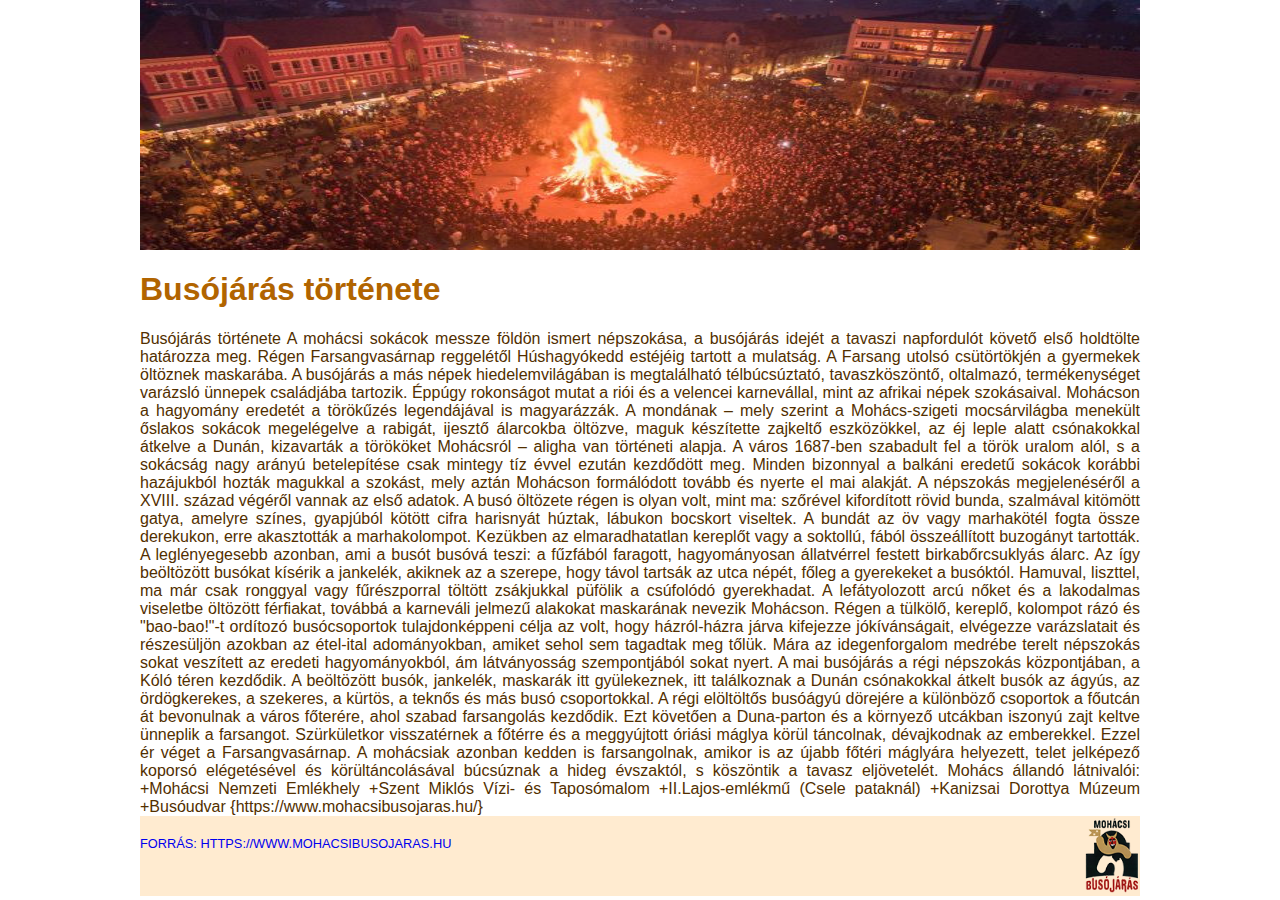
==== buso.html @ dc9ebd75 "4." ====
<!DOCTYPE html>
<html lang="hu">
<head>
    <meta charset="UTF-8">
    <meta name="viewport" content="width=device-width, initial-scale=1.0">
    <title>Busójárás</title>
    <link rel="stylesheet" href="buso.css">
</head>
<body>
    <header></header>
    <section>
        <h1>Busójárás története</h1>
        Busójárás története

A mohácsi sokácok messze földön ismert népszokása, a busójárás idejét a tavaszi napfordulót követő első holdtölte határozza meg. Régen Farsangvasárnap reggelétől Húshagyókedd estéjéig tartott a mulatság. A Farsang utolsó csütörtökjén a gyermekek öltöznek maskarába.

A busójárás a más népek hiedelemvilágában is megtalálható télbúcsúztató, tavaszköszöntő, oltalmazó, termékenységet varázsló ünnepek családjába tartozik. Éppúgy rokonságot mutat a riói és a velencei karnevállal, mint az afrikai népek szokásaival.

Mohácson a hagyomány eredetét a törökűzés legendájával is magyarázzák. A mondának – mely szerint a Mohács-szigeti mocsárvilágba menekült őslakos sokácok megelégelve a rabigát, ijesztő álarcokba öltözve, maguk készítette zajkeltő eszközökkel, az éj leple alatt csónakokkal átkelve a Dunán, kizavarták a törököket Mohácsról – aligha van történeti alapja. A város 1687-ben szabadult fel a török uralom alól, s a sokácság nagy arányú betelepítése csak mintegy tíz évvel ezután kezdődött meg. Minden bizonnyal a balkáni eredetű sokácok korábbi hazájukból hozták magukkal a szokást, mely aztán Mohácson formálódott tovább és nyerte el mai alakját. A népszokás megjelenéséről a XVIII. század végéről vannak az első adatok.

A busó öltözete régen is olyan volt, mint ma: szőrével kifordított rövid bunda, szalmával kitömött gatya, amelyre színes, gyapjúból kötött cifra harisnyát húztak, lábukon bocskort viseltek. A bundát az öv vagy marhakötél fogta össze derekukon, erre akasztották a marhakolompot. Kezükben az elmaradhatatlan kereplőt vagy a soktollú, fából összeállított buzogányt tartották. A leglényegesebb azonban, ami a busót busóvá teszi: a fűzfából faragott, hagyományosan állatvérrel festett birkabőrcsuklyás álarc.

Az így beöltözött busókat kísérik a jankelék, akiknek az a szerepe, hogy távol tartsák az utca népét, főleg a gyerekeket a busóktól. Hamuval, liszttel, ma már csak ronggyal vagy fűrészporral töltött zsákjukkal püfölik a csúfolódó gyerekhadat. A lefátyolozott arcú nőket és a lakodalmas viseletbe öltözött férfiakat, továbbá a karneváli jelmezű alakokat maskarának nevezik Mohácson.

Régen a tülkölő, kereplő, kolompot rázó és "bao-bao!"-t ordítozó busócsoportok tulajdonképpeni célja az volt, hogy házról-házra járva kifejezze jókívánságait, elvégezze varázslatait és részesüljön azokban az étel-ital adományokban, amiket sehol sem tagadtak meg tőlük.

Mára az idegenforgalom medrébe terelt népszokás sokat veszített az eredeti hagyományokból, ám látványosság szempontjából sokat nyert. A mai busójárás a régi népszokás központjában, a Kóló téren kezdődik. A beöltözött busók, jankelék, maskarák itt gyülekeznek, itt találkoznak a Dunán csónakokkal átkelt busók az ágyús, az ördögkerekes, a szekeres, a kürtös, a teknős és más busó csoportokkal. A régi elöltöltős busóágyú dörejére a különböző csoportok a főutcán át bevonulnak a város főterére, ahol szabad farsangolás kezdődik. Ezt követően a Duna-parton és a környező utcákban iszonyú zajt keltve ünneplik a farsangot. Szürkületkor visszatérnek a főtérre és a meggyújtott óriási máglya körül táncolnak, dévajkodnak az emberekkel. Ezzel ér véget a Farsangvasárnap. A mohácsiak azonban kedden is farsangolnak, amikor is az újabb főtéri máglyára helyezett, telet jelképező koporsó elégetésével és körültáncolásával búcsúznak a hideg évszaktól, s köszöntik a tavasz eljövetelét.

Mohács állandó látnivalói:

+Mohácsi Nemzeti Emlékhely
+Szent Miklós Vízi- és Taposómalom
+II.Lajos-emlékmű (Csele pataknál)
+Kanizsai Dorottya Múzeum
+Busóudvar

{https://www.mohacsibusojaras.hu/}

    </section>
    <footer><a href="https://www.mohacsibusojaras.hu/">Forrás: https://www.mohacsibusojaras.hu</a></footer>
    
</body>
</html>
---- buso.css ----
body {
	font-family: Arial, sans-serif;
	margin: auto;
	width: 85%;
	max-width: 1000px;
	text-align: justify;
	color: #522F00;
}

p:first-letter {
	margin-left: 20px;
}

header {
	background-image: url('maglya.jpg');
	background-repeat: no-repeat;
	background-size: 100% 100%;
	height: 250px; 
}

h1{
	color: #B16400;
}

img {
	border: 2px solid #FFEBD0;
	border-radius: 5px;
	padding: 5px;
	margin: 5px 15px;
	width: 15em; 
	background-color: white;
}

.balra {
	float: left;
}


q {
	font-style: italic;
}

li {
	margin-bottom: 25px;
}

footer{
	background-color: #FFEBD0;
	background-image: url('buso_logo.png');
	background-repeat: no-repeat;
	background-position: right center;
	background-size: 55px; 
	height: 60px;
	padding-top: 20px;
	margin-bottom: 0px;
	font-size: 0.8em;
}

a {
	text-transform: uppercase;
	text-decoration: none;
}

@media screen and (max-width:600px) {
  .balra, .jobbra {
	float: none;
    display: block;
    margin-left: auto;
    margin-right: auto;
  }
}
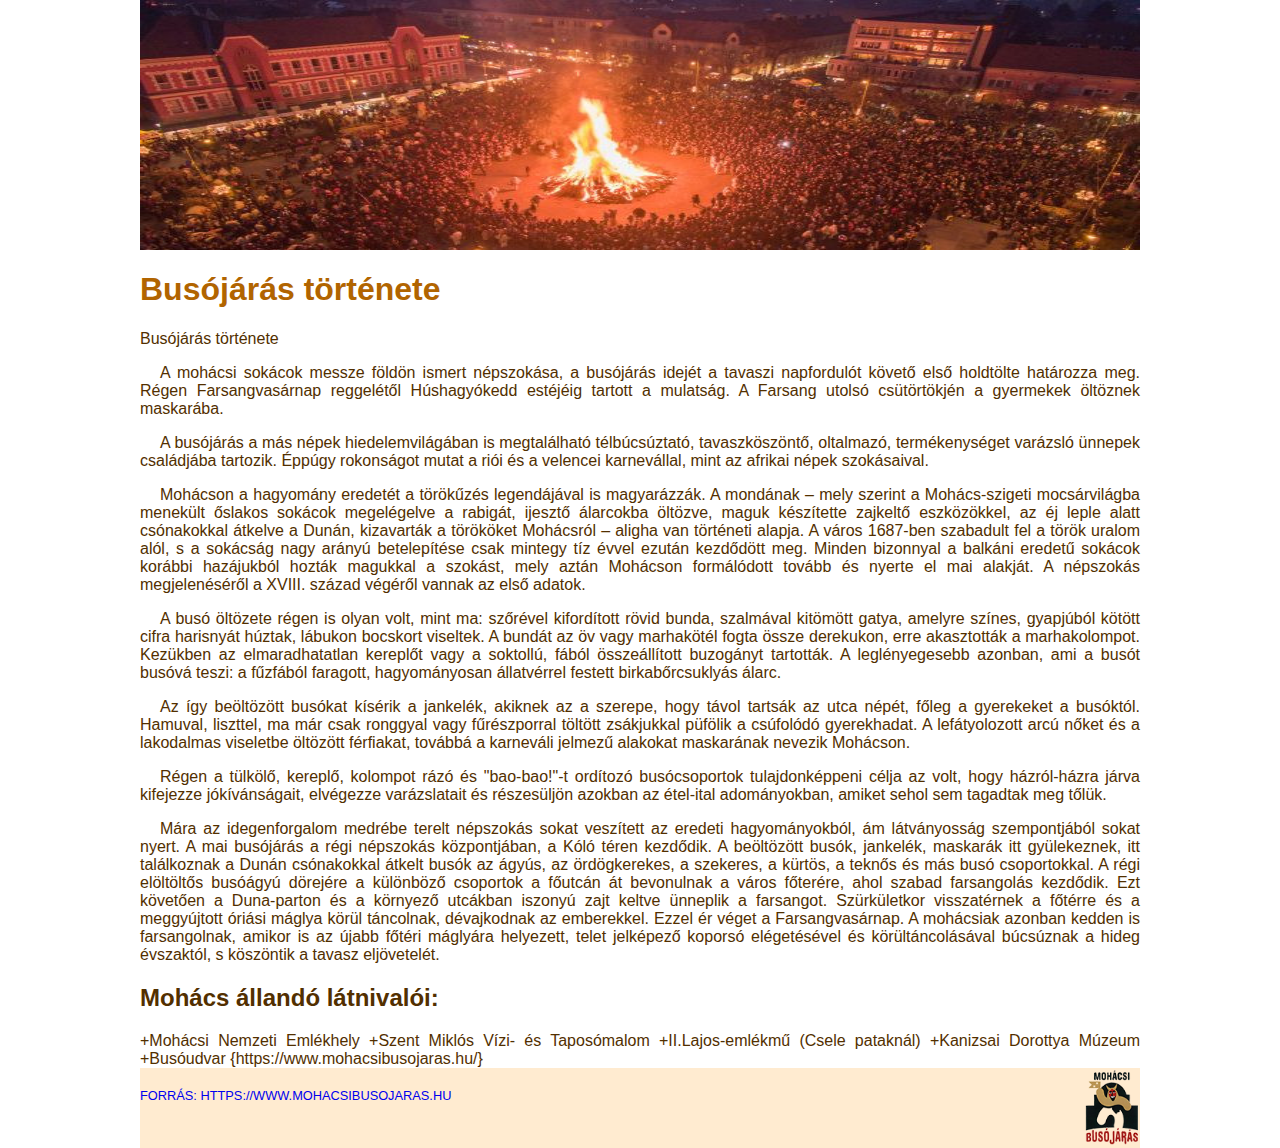
==== commit 7dd39f41: "5." ====
--- a/buso.html
+++ b/buso.html
@@ -12,21 +12,17 @@
         <h1>Busójárás története</h1>
         Busójárás története
 
-A mohácsi sokácok messze földön ismert népszokása, a busójárás idejét a tavaszi napfordulót követő első holdtölte határozza meg. Régen Farsangvasárnap reggelétől Húshagyókedd estéjéig tartott a mulatság. A Farsang utolsó csütörtökjén a gyermekek öltöznek maskarába.
 
-A busójárás a más népek hiedelemvilágában is megtalálható télbúcsúztató, tavaszköszöntő, oltalmazó, termékenységet varázsló ünnepek családjába tartozik. Éppúgy rokonságot mutat a riói és a velencei karnevállal, mint az afrikai népek szokásaival.
+    <p>A mohácsi sokácok messze földön ismert népszokása, a busójárás idejét a tavaszi napfordulót követő első holdtölte határozza meg. Régen Farsangvasárnap reggelétől Húshagyókedd estéjéig tartott a mulatság. A Farsang utolsó csütörtökjén a gyermekek öltöznek maskarába.</p>
+    <p>A busójárás a más népek hiedelemvilágában is megtalálható télbúcsúztató, tavaszköszöntő, oltalmazó, termékenységet varázsló ünnepek családjába tartozik. Éppúgy rokonságot mutat a riói és a velencei karnevállal, mint az afrikai népek szokásaival.</p>
+    <p>Mohácson a hagyomány eredetét a törökűzés legendájával is magyarázzák. A mondának – mely szerint a Mohács-szigeti mocsárvilágba menekült őslakos sokácok megelégelve a rabigát, ijesztő álarcokba öltözve, maguk készítette zajkeltő eszközökkel, az éj leple alatt csónakokkal átkelve a Dunán, kizavarták a törököket Mohácsról – aligha van történeti alapja. A város 1687-ben szabadult fel a török uralom alól, s a sokácság nagy arányú betelepítése csak mintegy tíz évvel ezután kezdődött meg. Minden bizonnyal a balkáni eredetű sokácok korábbi hazájukból hozták magukkal a szokást, mely aztán Mohácson formálódott tovább és nyerte el mai alakját. A népszokás megjelenéséről a XVIII. század végéről vannak az első adatok.</p>
+    <p>A busó öltözete régen is olyan volt, mint ma: szőrével kifordított rövid bunda, szalmával kitömött gatya, amelyre színes, gyapjúból kötött cifra harisnyát húztak, lábukon bocskort viseltek. A bundát az öv vagy marhakötél fogta össze derekukon, erre akasztották a marhakolompot. Kezükben az elmaradhatatlan kereplőt vagy a soktollú, fából összeállított buzogányt tartották. A leglényegesebb azonban, ami a busót busóvá teszi: a fűzfából faragott, hagyományosan állatvérrel festett birkabőrcsuklyás álarc.</p>
+    <p>Az így beöltözött busókat kísérik a jankelék, akiknek az a szerepe, hogy távol tartsák az utca népét, főleg a gyerekeket a busóktól. Hamuval, liszttel, ma már csak ronggyal vagy fűrészporral töltött zsákjukkal püfölik a csúfolódó gyerekhadat. A lefátyolozott arcú nőket és a lakodalmas viseletbe öltözött férfiakat, továbbá a karneváli jelmezű alakokat maskarának nevezik Mohácson.</p>
+    <p>Régen a tülkölő, kereplő, kolompot rázó és "bao-bao!"-t ordítozó busócsoportok tulajdonképpeni célja az volt, hogy házról-házra járva kifejezze jókívánságait, elvégezze varázslatait és részesüljön azokban az étel-ital adományokban, amiket sehol sem tagadtak meg tőlük.</p>
+    <p>Mára az idegenforgalom medrébe terelt népszokás sokat veszített az eredeti hagyományokból, ám látványosság szempontjából sokat nyert. A mai busójárás a régi népszokás központjában, a Kóló téren kezdődik. A beöltözött busók, jankelék, maskarák itt gyülekeznek, itt találkoznak a Dunán csónakokkal átkelt busók az ágyús, az ördögkerekes, a szekeres, a kürtös, a teknős és más busó csoportokkal. A régi elöltöltős busóágyú dörejére a különböző csoportok a főutcán át bevonulnak a város főterére, ahol szabad farsangolás kezdődik. Ezt követően a Duna-parton és a környező utcákban iszonyú zajt keltve ünneplik a farsangot. Szürkületkor visszatérnek a főtérre és a meggyújtott óriási máglya körül táncolnak, dévajkodnak az emberekkel. Ezzel ér véget a Farsangvasárnap. A mohácsiak azonban kedden is farsangolnak, amikor is az újabb főtéri máglyára helyezett, telet jelképező koporsó elégetésével és körültáncolásával búcsúznak a hideg évszaktól, s köszöntik a tavasz eljövetelét.</p>
 
-Mohácson a hagyomány eredetét a törökűzés legendájával is magyarázzák. A mondának – mely szerint a Mohács-szigeti mocsárvilágba menekült őslakos sokácok megelégelve a rabigát, ijesztő álarcokba öltözve, maguk készítette zajkeltő eszközökkel, az éj leple alatt csónakokkal átkelve a Dunán, kizavarták a törököket Mohácsról – aligha van történeti alapja. A város 1687-ben szabadult fel a török uralom alól, s a sokácság nagy arányú betelepítése csak mintegy tíz évvel ezután kezdődött meg. Minden bizonnyal a balkáni eredetű sokácok korábbi hazájukból hozták magukkal a szokást, mely aztán Mohácson formálódott tovább és nyerte el mai alakját. A népszokás megjelenéséről a XVIII. század végéről vannak az első adatok.
 
-A busó öltözete régen is olyan volt, mint ma: szőrével kifordított rövid bunda, szalmával kitömött gatya, amelyre színes, gyapjúból kötött cifra harisnyát húztak, lábukon bocskort viseltek. A bundát az öv vagy marhakötél fogta össze derekukon, erre akasztották a marhakolompot. Kezükben az elmaradhatatlan kereplőt vagy a soktollú, fából összeállított buzogányt tartották. A leglényegesebb azonban, ami a busót busóvá teszi: a fűzfából faragott, hagyományosan állatvérrel festett birkabőrcsuklyás álarc.
-
-Az így beöltözött busókat kísérik a jankelék, akiknek az a szerepe, hogy távol tartsák az utca népét, főleg a gyerekeket a busóktól. Hamuval, liszttel, ma már csak ronggyal vagy fűrészporral töltött zsákjukkal püfölik a csúfolódó gyerekhadat. A lefátyolozott arcú nőket és a lakodalmas viseletbe öltözött férfiakat, továbbá a karneváli jelmezű alakokat maskarának nevezik Mohácson.
-
-Régen a tülkölő, kereplő, kolompot rázó és "bao-bao!"-t ordítozó busócsoportok tulajdonképpeni célja az volt, hogy házról-házra járva kifejezze jókívánságait, elvégezze varázslatait és részesüljön azokban az étel-ital adományokban, amiket sehol sem tagadtak meg tőlük.
-
-Mára az idegenforgalom medrébe terelt népszokás sokat veszített az eredeti hagyományokból, ám látványosság szempontjából sokat nyert. A mai busójárás a régi népszokás központjában, a Kóló téren kezdődik. A beöltözött busók, jankelék, maskarák itt gyülekeznek, itt találkoznak a Dunán csónakokkal átkelt busók az ágyús, az ördögkerekes, a szekeres, a kürtös, a teknős és más busó csoportokkal. A régi elöltöltős busóágyú dörejére a különböző csoportok a főutcán át bevonulnak a város főterére, ahol szabad farsangolás kezdődik. Ezt követően a Duna-parton és a környező utcákban iszonyú zajt keltve ünneplik a farsangot. Szürkületkor visszatérnek a főtérre és a meggyújtott óriási máglya körül táncolnak, dévajkodnak az emberekkel. Ezzel ér véget a Farsangvasárnap. A mohácsiak azonban kedden is farsangolnak, amikor is az újabb főtéri máglyára helyezett, telet jelképező koporsó elégetésével és körültáncolásával búcsúznak a hideg évszaktól, s köszöntik a tavasz eljövetelét.
-
-Mohács állandó látnivalói:
+<h2>Mohács állandó látnivalói:</h2>
 
 +Mohácsi Nemzeti Emlékhely
 +Szent Miklós Vízi- és Taposómalom
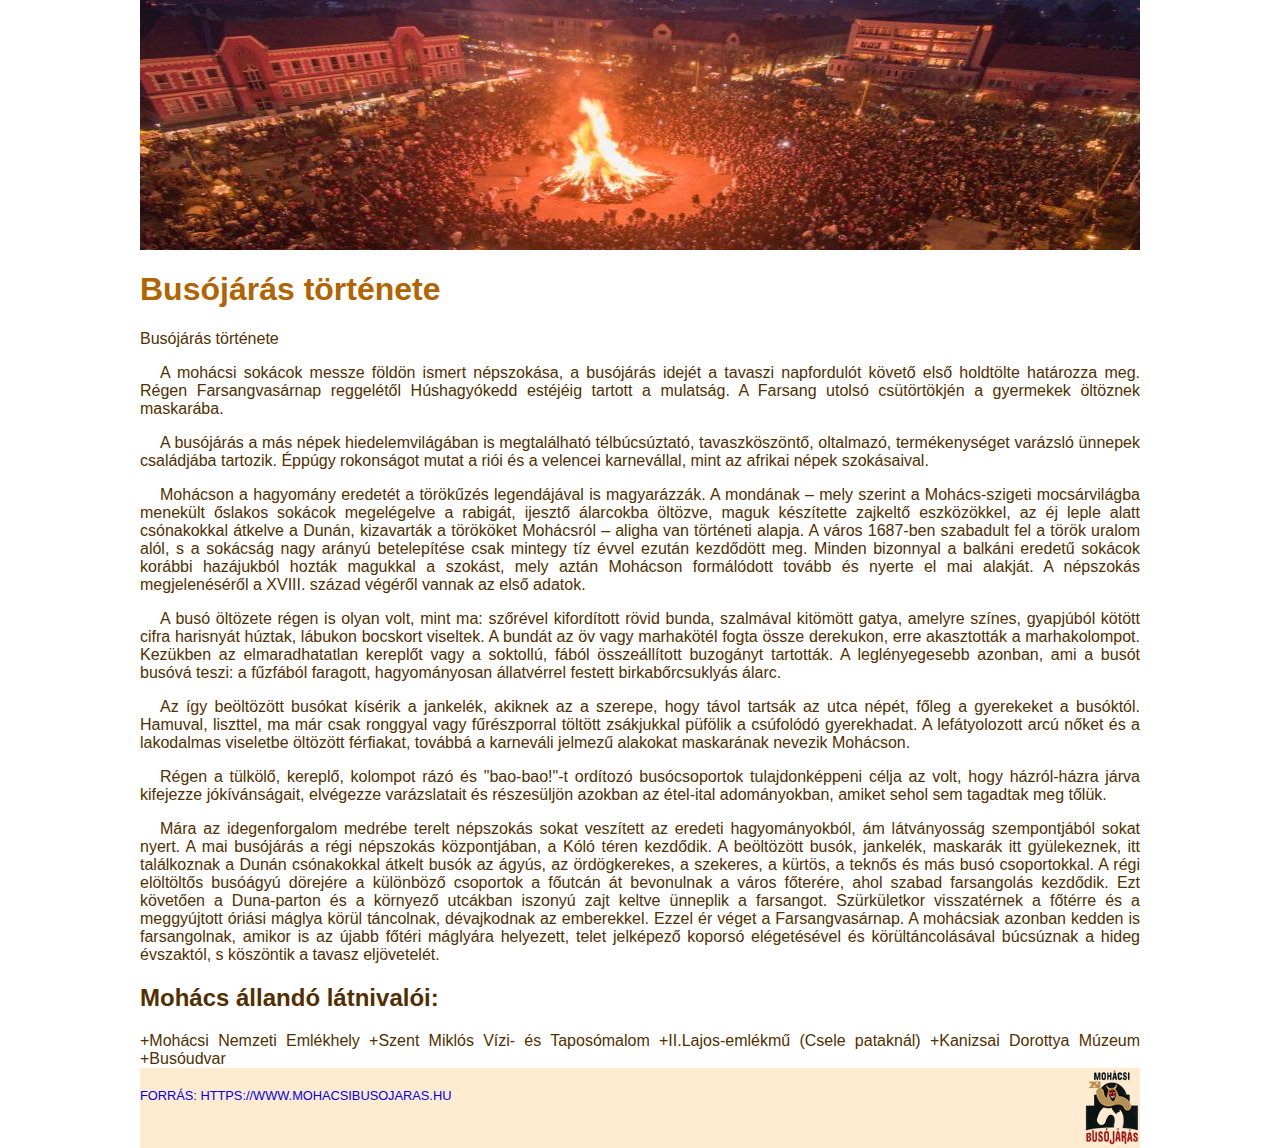
==== commit ee71074b: "6." ====
--- a/buso.html
+++ b/buso.html
@@ -30,7 +30,7 @@
 +Kanizsai Dorottya Múzeum
 +Busóudvar
 
-{https://www.mohacsibusojaras.hu/}
+
 
     </section>
     <footer><a href="https://www.mohacsibusojaras.hu/">Forrás: https://www.mohacsibusojaras.hu</a></footer>
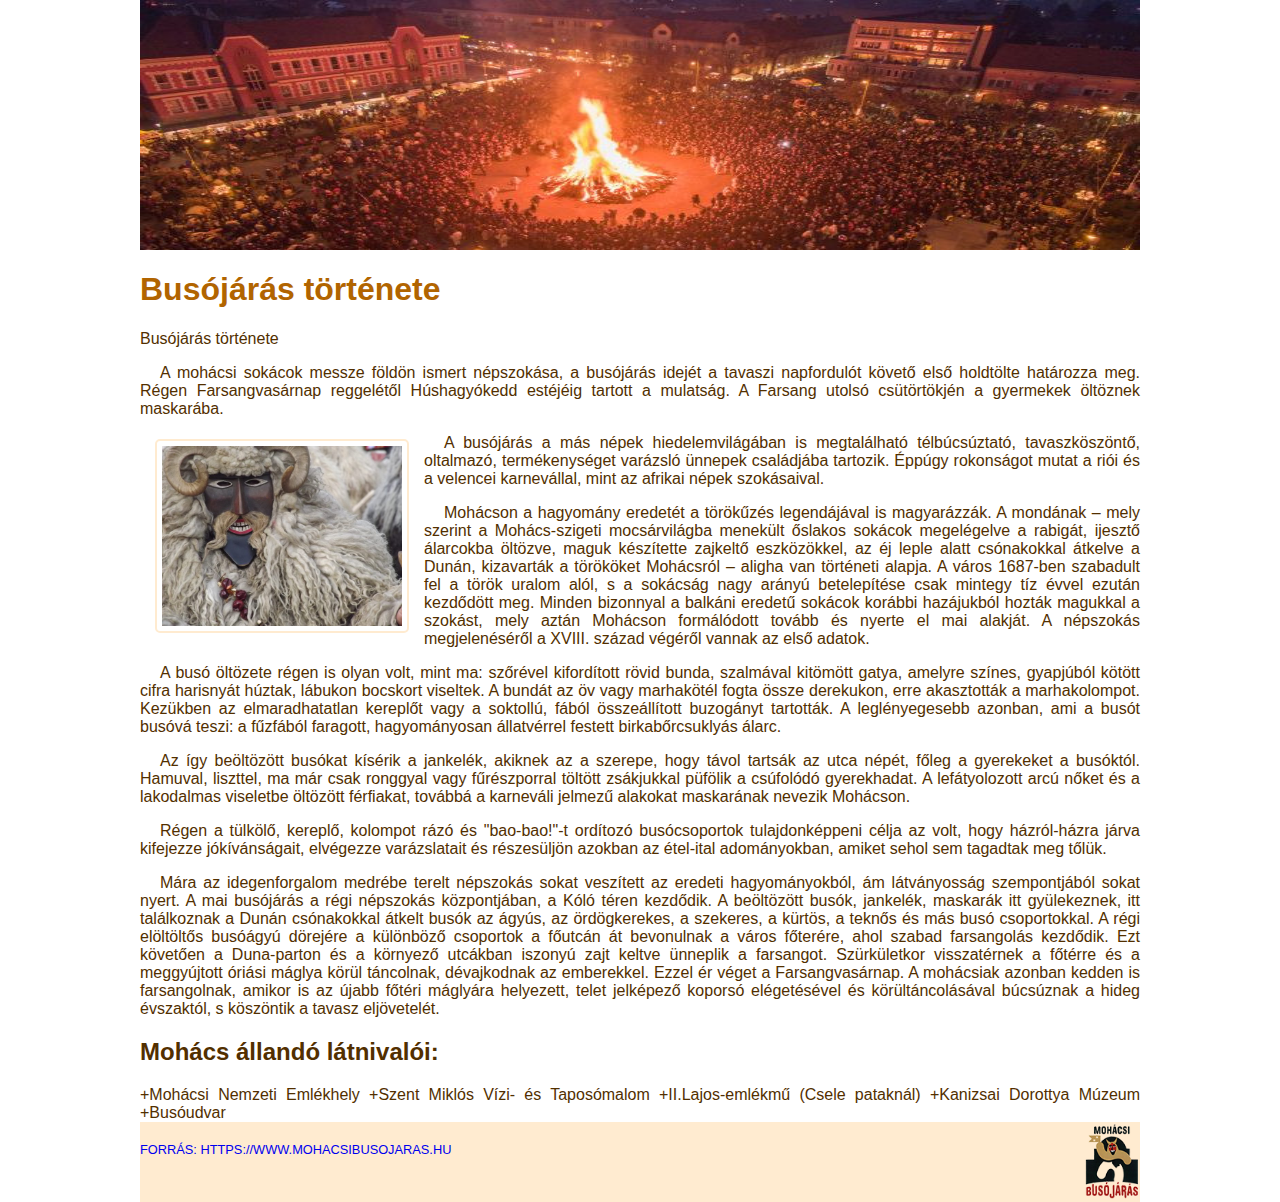
==== commit 630f0ac0: "7." ====
--- a/buso.html
+++ b/buso.html
@@ -13,7 +13,7 @@
         Busójárás története
 
 
-    <p>A mohácsi sokácok messze földön ismert népszokása, a busójárás idejét a tavaszi napfordulót követő első holdtölte határozza meg. Régen Farsangvasárnap reggelétől Húshagyókedd estéjéig tartott a mulatság. A Farsang utolsó csütörtökjén a gyermekek öltöznek maskarába.</p>
+    <p>A mohácsi sokácok messze földön ismert népszokása, a busójárás idejét a tavaszi napfordulót követő első holdtölte határozza meg. Régen Farsangvasárnap reggelétől Húshagyókedd estéjéig tartott a mulatság. A Farsang utolsó csütörtökjén a gyermekek öltöznek maskarába.</p><img  src="buso.jpg" alt="Egy busó" title="Egy busó" class="balra">
     <p>A busójárás a más népek hiedelemvilágában is megtalálható télbúcsúztató, tavaszköszöntő, oltalmazó, termékenységet varázsló ünnepek családjába tartozik. Éppúgy rokonságot mutat a riói és a velencei karnevállal, mint az afrikai népek szokásaival.</p>
     <p>Mohácson a hagyomány eredetét a törökűzés legendájával is magyarázzák. A mondának – mely szerint a Mohács-szigeti mocsárvilágba menekült őslakos sokácok megelégelve a rabigát, ijesztő álarcokba öltözve, maguk készítette zajkeltő eszközökkel, az éj leple alatt csónakokkal átkelve a Dunán, kizavarták a törököket Mohácsról – aligha van történeti alapja. A város 1687-ben szabadult fel a török uralom alól, s a sokácság nagy arányú betelepítése csak mintegy tíz évvel ezután kezdődött meg. Minden bizonnyal a balkáni eredetű sokácok korábbi hazájukból hozták magukkal a szokást, mely aztán Mohácson formálódott tovább és nyerte el mai alakját. A népszokás megjelenéséről a XVIII. század végéről vannak az első adatok.</p>
     <p>A busó öltözete régen is olyan volt, mint ma: szőrével kifordított rövid bunda, szalmával kitömött gatya, amelyre színes, gyapjúból kötött cifra harisnyát húztak, lábukon bocskort viseltek. A bundát az öv vagy marhakötél fogta össze derekukon, erre akasztották a marhakolompot. Kezükben az elmaradhatatlan kereplőt vagy a soktollú, fából összeállított buzogányt tartották. A leglényegesebb azonban, ami a busót busóvá teszi: a fűzfából faragott, hagyományosan állatvérrel festett birkabőrcsuklyás álarc.</p>
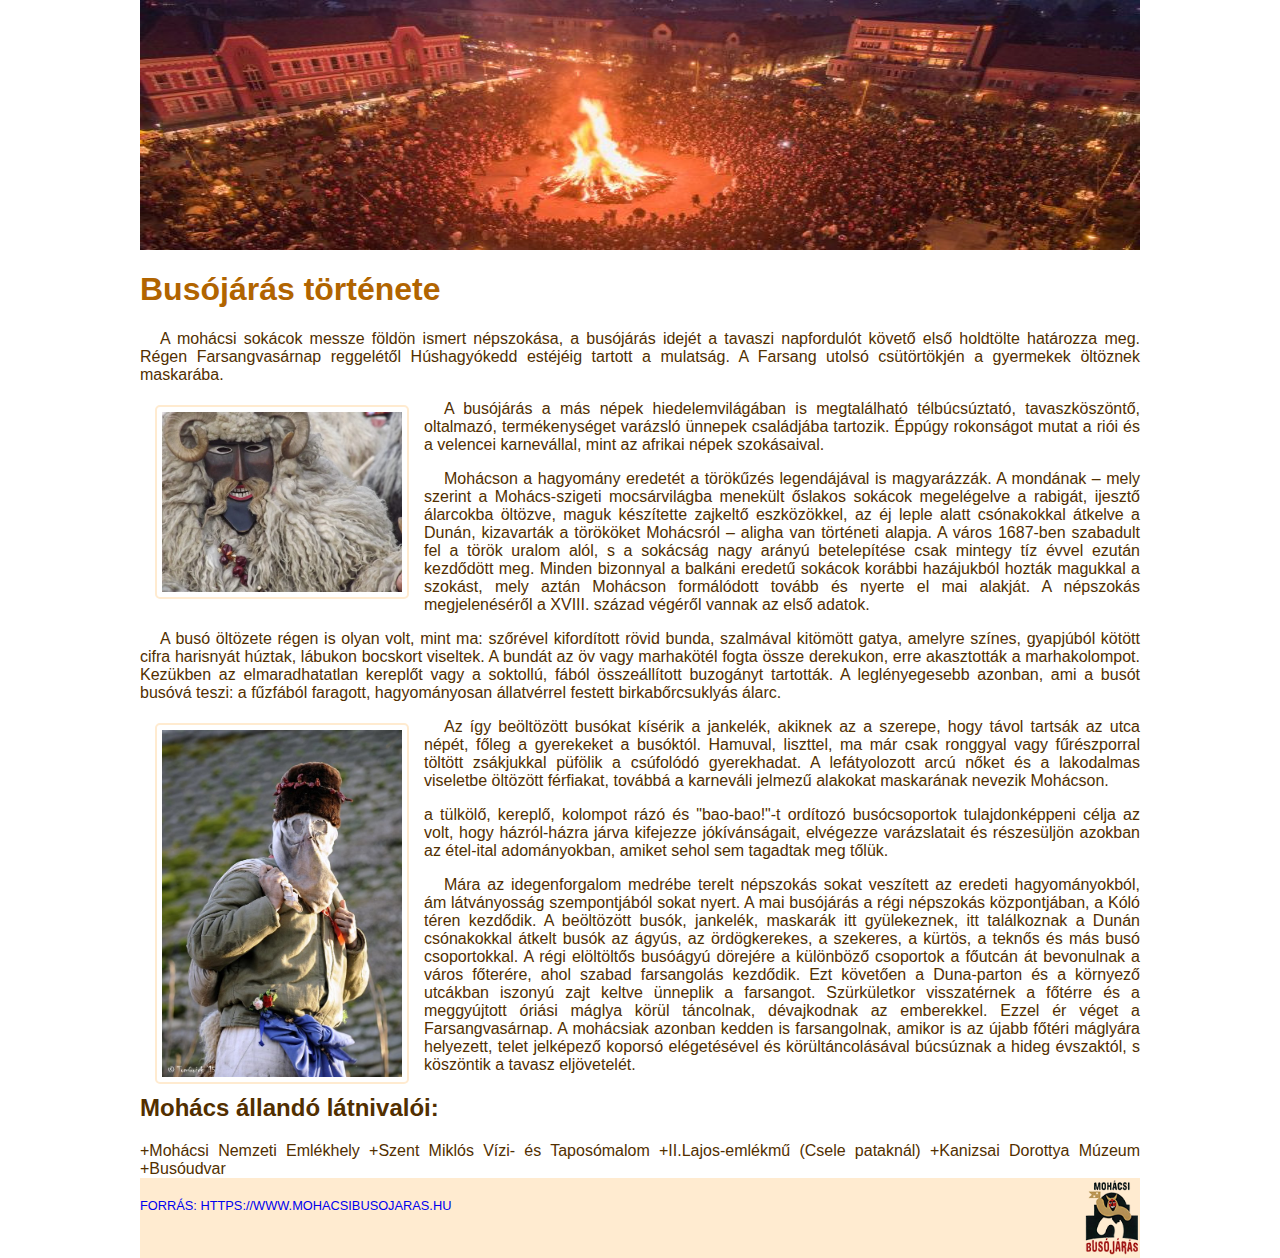
==== commit 579c2f87: "8." ====
--- a/buso.html
+++ b/buso.html
@@ -10,15 +10,15 @@
     <header></header>
     <section>
         <h1>Busójárás története</h1>
-        Busójárás története
+       
 
 
     <p>A mohácsi sokácok messze földön ismert népszokása, a busójárás idejét a tavaszi napfordulót követő első holdtölte határozza meg. Régen Farsangvasárnap reggelétől Húshagyókedd estéjéig tartott a mulatság. A Farsang utolsó csütörtökjén a gyermekek öltöznek maskarába.</p><img  src="buso.jpg" alt="Egy busó" title="Egy busó" class="balra">
     <p>A busójárás a más népek hiedelemvilágában is megtalálható télbúcsúztató, tavaszköszöntő, oltalmazó, termékenységet varázsló ünnepek családjába tartozik. Éppúgy rokonságot mutat a riói és a velencei karnevállal, mint az afrikai népek szokásaival.</p>
     <p>Mohácson a hagyomány eredetét a törökűzés legendájával is magyarázzák. A mondának – mely szerint a Mohács-szigeti mocsárvilágba menekült őslakos sokácok megelégelve a rabigát, ijesztő álarcokba öltözve, maguk készítette zajkeltő eszközökkel, az éj leple alatt csónakokkal átkelve a Dunán, kizavarták a törököket Mohácsról – aligha van történeti alapja. A város 1687-ben szabadult fel a török uralom alól, s a sokácság nagy arányú betelepítése csak mintegy tíz évvel ezután kezdődött meg. Minden bizonnyal a balkáni eredetű sokácok korábbi hazájukból hozták magukkal a szokást, mely aztán Mohácson formálódott tovább és nyerte el mai alakját. A népszokás megjelenéséről a XVIII. század végéről vannak az első adatok.</p>
-    <p>A busó öltözete régen is olyan volt, mint ma: szőrével kifordított rövid bunda, szalmával kitömött gatya, amelyre színes, gyapjúból kötött cifra harisnyát húztak, lábukon bocskort viseltek. A bundát az öv vagy marhakötél fogta össze derekukon, erre akasztották a marhakolompot. Kezükben az elmaradhatatlan kereplőt vagy a soktollú, fából összeállított buzogányt tartották. A leglényegesebb azonban, ami a busót busóvá teszi: a fűzfából faragott, hagyományosan állatvérrel festett birkabőrcsuklyás álarc.</p>
+    <p>A busó öltözete régen is olyan volt, mint ma: szőrével kifordított rövid bunda, szalmával kitömött gatya, amelyre színes, gyapjúból kötött cifra harisnyát húztak, lábukon bocskort viseltek. A bundát az öv vagy marhakötél fogta össze derekukon, erre akasztották a marhakolompot. Kezükben az elmaradhatatlan kereplőt vagy a soktollú, fából összeállított buzogányt tartották. A leglényegesebb azonban, ami a busót busóvá teszi: a fűzfából faragott, hagyományosan állatvérrel festett birkabőrcsuklyás álarc.</p><img src="jankele.jpg" alt="Egy Jankele" title="Egy Jankele" class="balra">
     <p>Az így beöltözött busókat kísérik a jankelék, akiknek az a szerepe, hogy távol tartsák az utca népét, főleg a gyerekeket a busóktól. Hamuval, liszttel, ma már csak ronggyal vagy fűrészporral töltött zsákjukkal püfölik a csúfolódó gyerekhadat. A lefátyolozott arcú nőket és a lakodalmas viseletbe öltözött férfiakat, továbbá a karneváli jelmezű alakokat maskarának nevezik Mohácson.</p>
-    <p>Régen a tülkölő, kereplő, kolompot rázó és "bao-bao!"-t ordítozó busócsoportok tulajdonképpeni célja az volt, hogy házról-házra járva kifejezze jókívánságait, elvégezze varázslatait és részesüljön azokban az étel-ital adományokban, amiket sehol sem tagadtak meg tőlük.</p>
+    a tülkölő, kereplő, kolompot rázó és "bao-bao!"-t ordítozó busócsoportok tulajdonképpeni célja az volt, hogy házról-házra járva kifejezze jókívánságait, elvégezze varázslatait és részesüljön azokban az étel-ital adományokban, amiket sehol sem tagadtak meg tőlük.
     <p>Mára az idegenforgalom medrébe terelt népszokás sokat veszített az eredeti hagyományokból, ám látványosság szempontjából sokat nyert. A mai busójárás a régi népszokás központjában, a Kóló téren kezdődik. A beöltözött busók, jankelék, maskarák itt gyülekeznek, itt találkoznak a Dunán csónakokkal átkelt busók az ágyús, az ördögkerekes, a szekeres, a kürtös, a teknős és más busó csoportokkal. A régi elöltöltős busóágyú dörejére a különböző csoportok a főutcán át bevonulnak a város főterére, ahol szabad farsangolás kezdődik. Ezt követően a Duna-parton és a környező utcákban iszonyú zajt keltve ünneplik a farsangot. Szürkületkor visszatérnek a főtérre és a meggyújtott óriási máglya körül táncolnak, dévajkodnak az emberekkel. Ezzel ér véget a Farsangvasárnap. A mohácsiak azonban kedden is farsangolnak, amikor is az újabb főtéri máglyára helyezett, telet jelképező koporsó elégetésével és körültáncolásával búcsúznak a hideg évszaktól, s köszöntik a tavasz eljövetelét.</p>
 
 
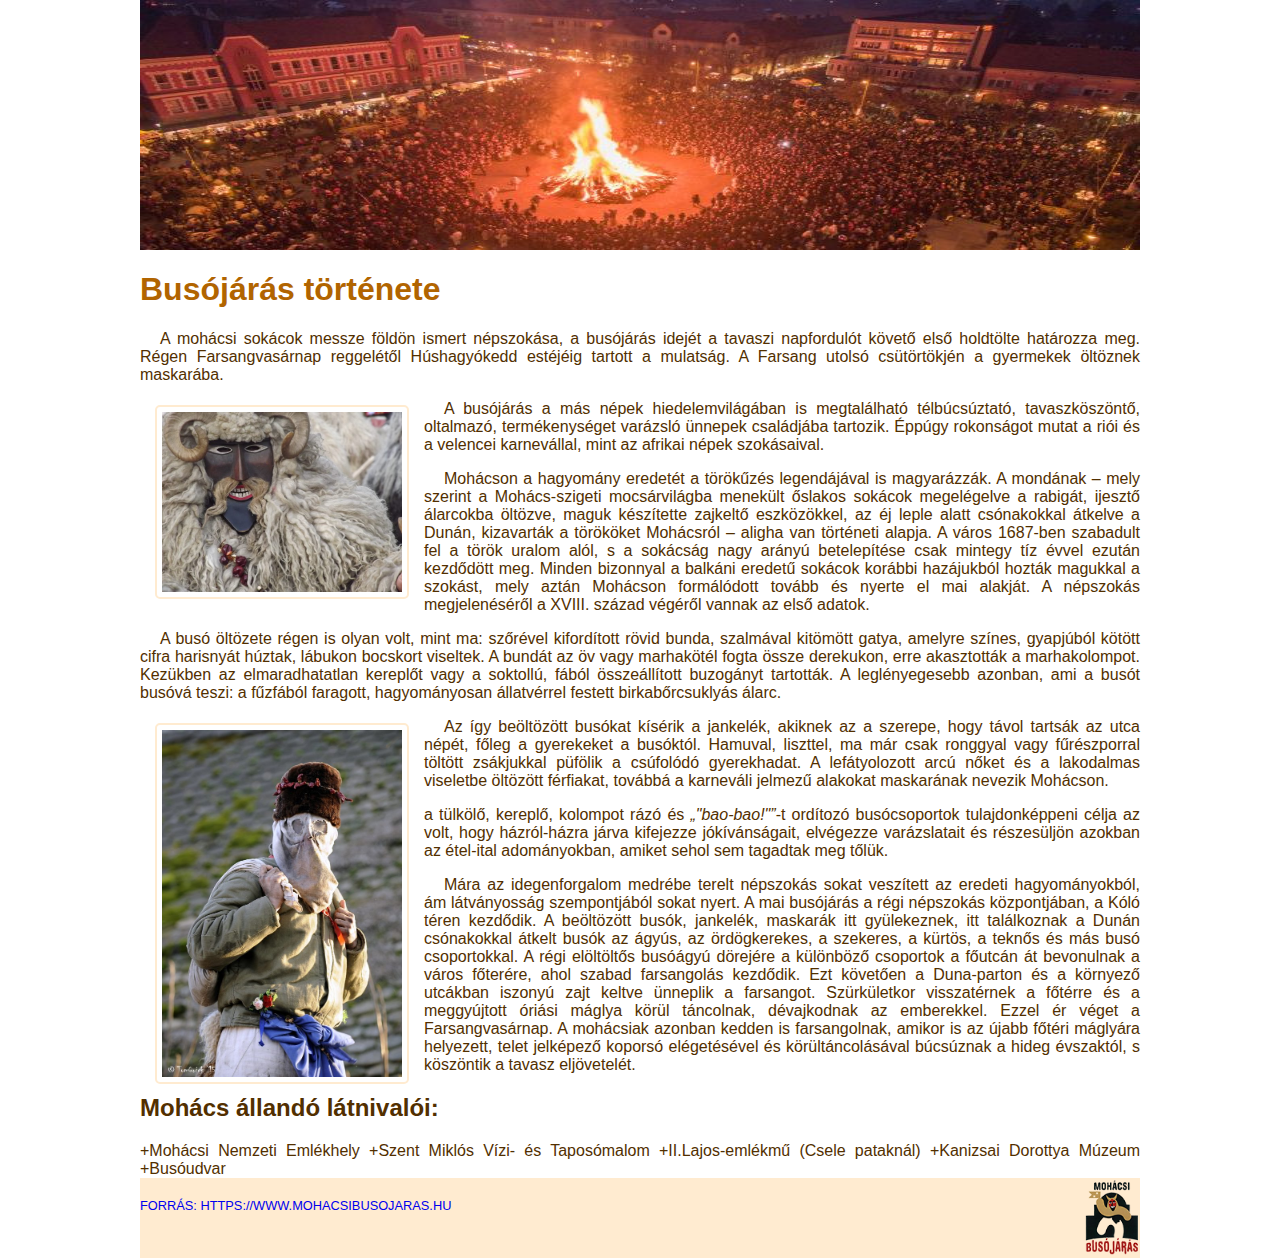
==== commit a6951476: "9" ====
--- a/buso.html
+++ b/buso.html
@@ -18,7 +18,7 @@
     <p>Mohácson a hagyomány eredetét a törökűzés legendájával is magyarázzák. A mondának – mely szerint a Mohács-szigeti mocsárvilágba menekült őslakos sokácok megelégelve a rabigát, ijesztő álarcokba öltözve, maguk készítette zajkeltő eszközökkel, az éj leple alatt csónakokkal átkelve a Dunán, kizavarták a törököket Mohácsról – aligha van történeti alapja. A város 1687-ben szabadult fel a török uralom alól, s a sokácság nagy arányú betelepítése csak mintegy tíz évvel ezután kezdődött meg. Minden bizonnyal a balkáni eredetű sokácok korábbi hazájukból hozták magukkal a szokást, mely aztán Mohácson formálódott tovább és nyerte el mai alakját. A népszokás megjelenéséről a XVIII. század végéről vannak az első adatok.</p>
     <p>A busó öltözete régen is olyan volt, mint ma: szőrével kifordított rövid bunda, szalmával kitömött gatya, amelyre színes, gyapjúból kötött cifra harisnyát húztak, lábukon bocskort viseltek. A bundát az öv vagy marhakötél fogta össze derekukon, erre akasztották a marhakolompot. Kezükben az elmaradhatatlan kereplőt vagy a soktollú, fából összeállított buzogányt tartották. A leglényegesebb azonban, ami a busót busóvá teszi: a fűzfából faragott, hagyományosan állatvérrel festett birkabőrcsuklyás álarc.</p><img src="jankele.jpg" alt="Egy Jankele" title="Egy Jankele" class="balra">
     <p>Az így beöltözött busókat kísérik a jankelék, akiknek az a szerepe, hogy távol tartsák az utca népét, főleg a gyerekeket a busóktól. Hamuval, liszttel, ma már csak ronggyal vagy fűrészporral töltött zsákjukkal püfölik a csúfolódó gyerekhadat. A lefátyolozott arcú nőket és a lakodalmas viseletbe öltözött férfiakat, továbbá a karneváli jelmezű alakokat maskarának nevezik Mohácson.</p>
-    a tülkölő, kereplő, kolompot rázó és "bao-bao!"-t ordítozó busócsoportok tulajdonképpeni célja az volt, hogy házról-házra járva kifejezze jókívánságait, elvégezze varázslatait és részesüljön azokban az étel-ital adományokban, amiket sehol sem tagadtak meg tőlük.
+    a tülkölő, kereplő, kolompot rázó és <q>"bao-bao!"</q>-t ordítozó busócsoportok tulajdonképpeni célja az volt, hogy házról-házra járva kifejezze jókívánságait, elvégezze varázslatait és részesüljön azokban az étel-ital adományokban, amiket sehol sem tagadtak meg tőlük.
     <p>Mára az idegenforgalom medrébe terelt népszokás sokat veszített az eredeti hagyományokból, ám látványosság szempontjából sokat nyert. A mai busójárás a régi népszokás központjában, a Kóló téren kezdődik. A beöltözött busók, jankelék, maskarák itt gyülekeznek, itt találkoznak a Dunán csónakokkal átkelt busók az ágyús, az ördögkerekes, a szekeres, a kürtös, a teknős és más busó csoportokkal. A régi elöltöltős busóágyú dörejére a különböző csoportok a főutcán át bevonulnak a város főterére, ahol szabad farsangolás kezdődik. Ezt követően a Duna-parton és a környező utcákban iszonyú zajt keltve ünneplik a farsangot. Szürkületkor visszatérnek a főtérre és a meggyújtott óriási máglya körül táncolnak, dévajkodnak az emberekkel. Ezzel ér véget a Farsangvasárnap. A mohácsiak azonban kedden is farsangolnak, amikor is az újabb főtéri máglyára helyezett, telet jelképező koporsó elégetésével és körültáncolásával búcsúznak a hideg évszaktól, s köszöntik a tavasz eljövetelét.</p>
 
 
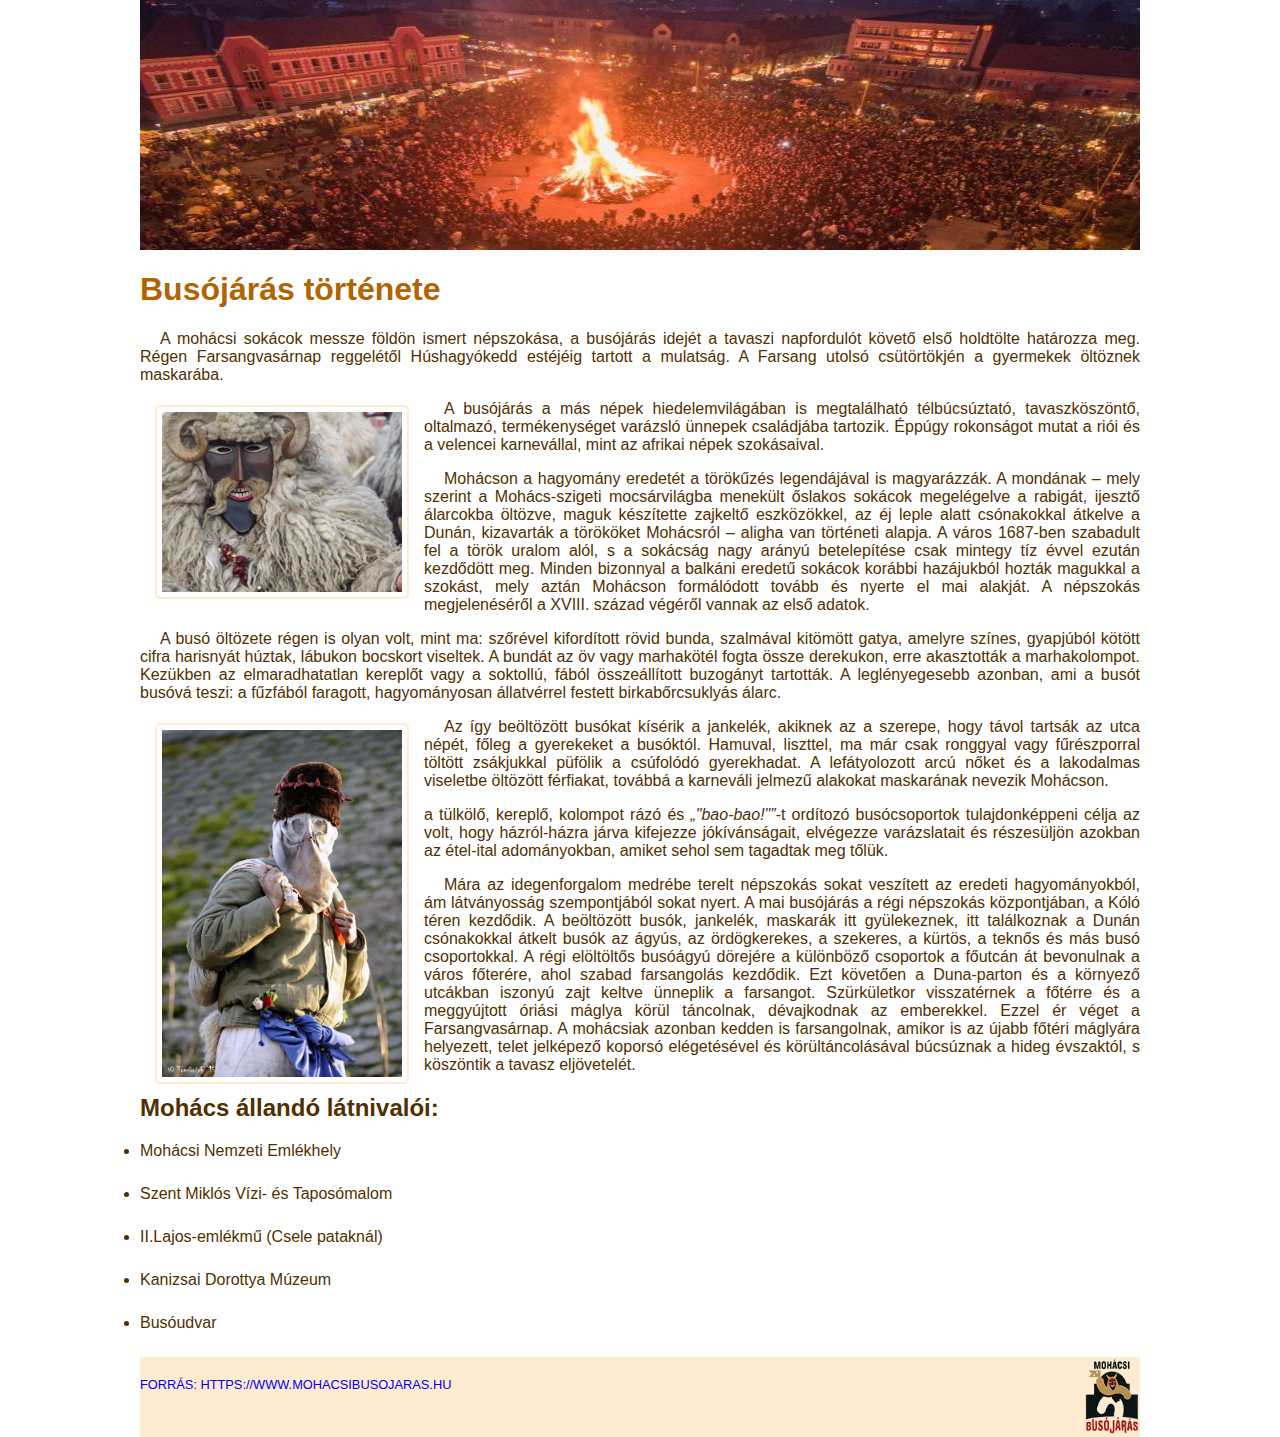
==== commit b06e0d44: "10." ====
--- a/buso.html
+++ b/buso.html
@@ -24,11 +24,11 @@
 
 <h2>Mohács állandó látnivalói:</h2>
 
-+Mohácsi Nemzeti Emlékhely
-+Szent Miklós Vízi- és Taposómalom
-+II.Lajos-emlékmű (Csele pataknál)
-+Kanizsai Dorottya Múzeum
-+Busóudvar
+<li>Mohácsi Nemzeti Emlékhely</li>
+<li>Szent Miklós Vízi- és Taposómalom</li>
+<li>II.Lajos-emlékmű (Csele pataknál)</li>
+<li>Kanizsai Dorottya Múzeum</li>
+<li>Busóudvar</li>
 
 
 
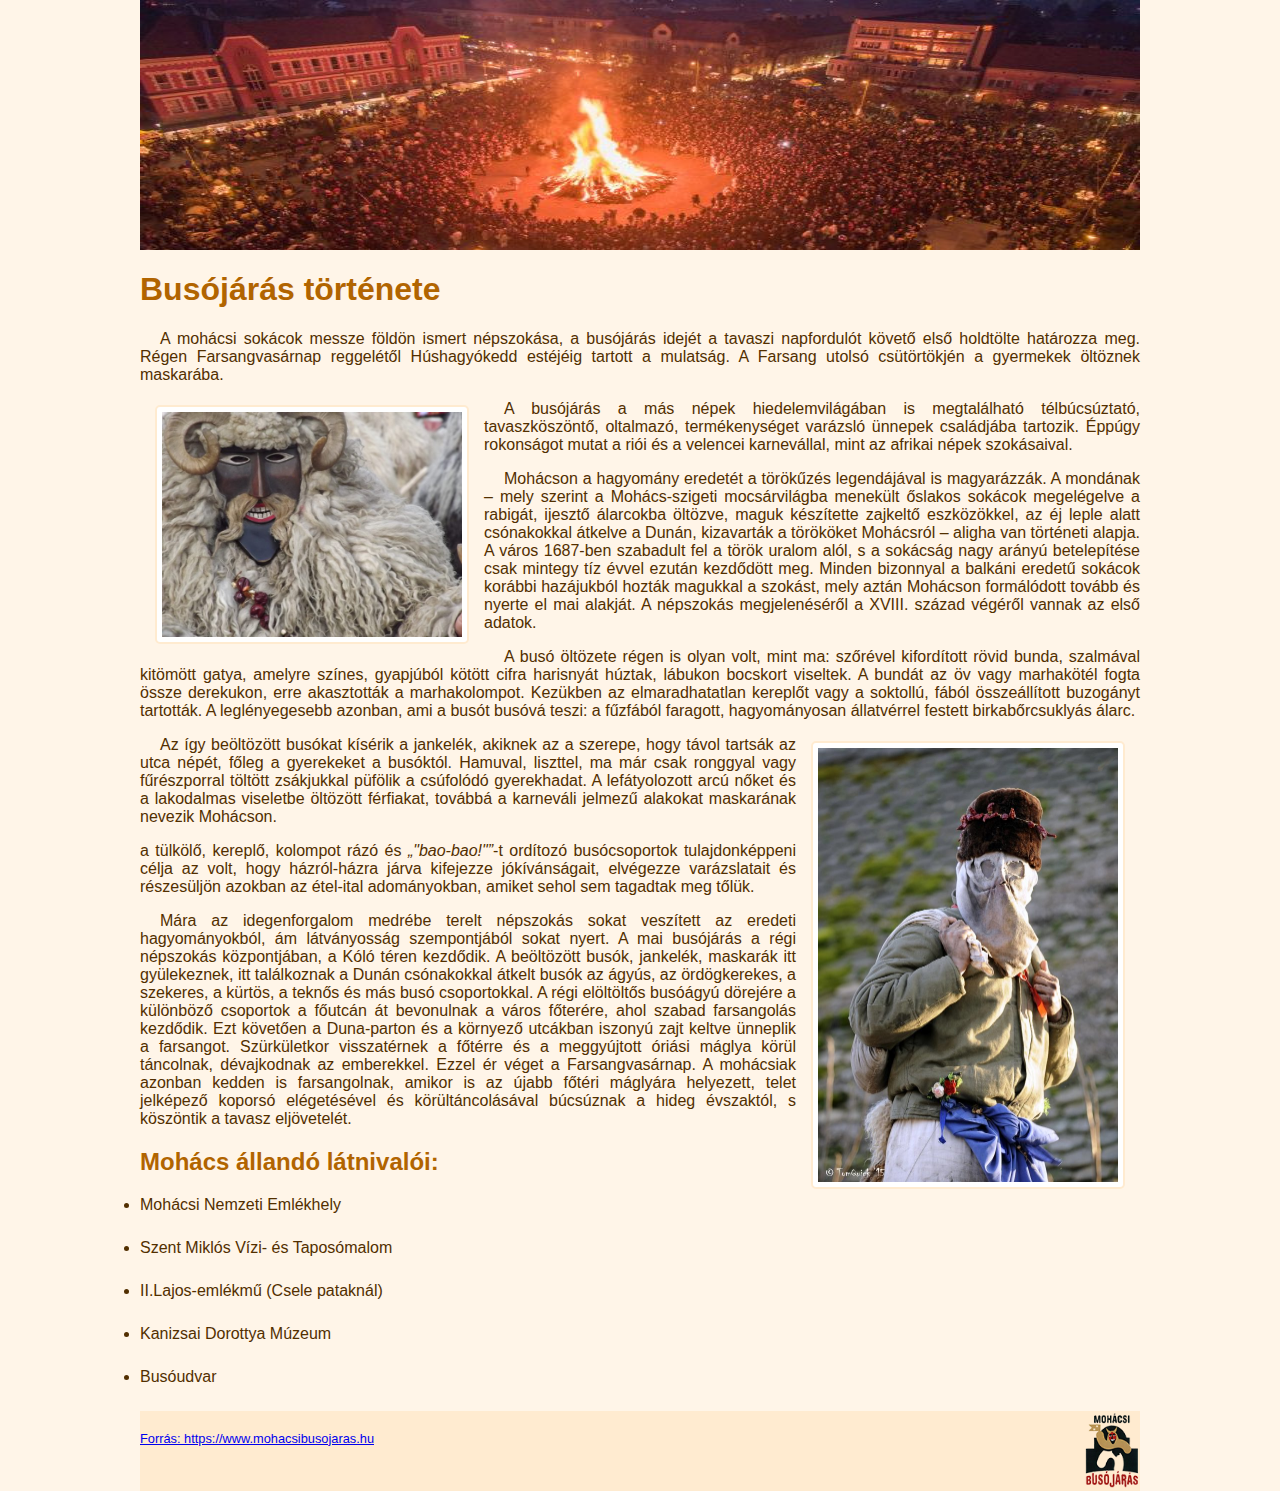
==== commit bb14133c: "8.befejezése" ====
--- a/buso.html
+++ b/buso.html
@@ -16,7 +16,7 @@
     <p>A mohácsi sokácok messze földön ismert népszokása, a busójárás idejét a tavaszi napfordulót követő első holdtölte határozza meg. Régen Farsangvasárnap reggelétől Húshagyókedd estéjéig tartott a mulatság. A Farsang utolsó csütörtökjén a gyermekek öltöznek maskarába.</p><img  src="buso.jpg" alt="Egy busó" title="Egy busó" class="balra">
     <p>A busójárás a más népek hiedelemvilágában is megtalálható télbúcsúztató, tavaszköszöntő, oltalmazó, termékenységet varázsló ünnepek családjába tartozik. Éppúgy rokonságot mutat a riói és a velencei karnevállal, mint az afrikai népek szokásaival.</p>
     <p>Mohácson a hagyomány eredetét a törökűzés legendájával is magyarázzák. A mondának – mely szerint a Mohács-szigeti mocsárvilágba menekült őslakos sokácok megelégelve a rabigát, ijesztő álarcokba öltözve, maguk készítette zajkeltő eszközökkel, az éj leple alatt csónakokkal átkelve a Dunán, kizavarták a törököket Mohácsról – aligha van történeti alapja. A város 1687-ben szabadult fel a török uralom alól, s a sokácság nagy arányú betelepítése csak mintegy tíz évvel ezután kezdődött meg. Minden bizonnyal a balkáni eredetű sokácok korábbi hazájukból hozták magukkal a szokást, mely aztán Mohácson formálódott tovább és nyerte el mai alakját. A népszokás megjelenéséről a XVIII. század végéről vannak az első adatok.</p>
-    <p>A busó öltözete régen is olyan volt, mint ma: szőrével kifordított rövid bunda, szalmával kitömött gatya, amelyre színes, gyapjúból kötött cifra harisnyát húztak, lábukon bocskort viseltek. A bundát az öv vagy marhakötél fogta össze derekukon, erre akasztották a marhakolompot. Kezükben az elmaradhatatlan kereplőt vagy a soktollú, fából összeállított buzogányt tartották. A leglényegesebb azonban, ami a busót busóvá teszi: a fűzfából faragott, hagyományosan állatvérrel festett birkabőrcsuklyás álarc.</p><img src="jankele.jpg" alt="Egy Jankele" title="Egy Jankele" class="balra">
+    <p>A busó öltözete régen is olyan volt, mint ma: szőrével kifordított rövid bunda, szalmával kitömött gatya, amelyre színes, gyapjúból kötött cifra harisnyát húztak, lábukon bocskort viseltek. A bundát az öv vagy marhakötél fogta össze derekukon, erre akasztották a marhakolompot. Kezükben az elmaradhatatlan kereplőt vagy a soktollú, fából összeállított buzogányt tartották. A leglényegesebb azonban, ami a busót busóvá teszi: a fűzfából faragott, hagyományosan állatvérrel festett birkabőrcsuklyás álarc.</p><img src="jankele.jpg" alt="Egy Jankele" title="Egy Jankele" class="jobbra">
     <p>Az így beöltözött busókat kísérik a jankelék, akiknek az a szerepe, hogy távol tartsák az utca népét, főleg a gyerekeket a busóktól. Hamuval, liszttel, ma már csak ronggyal vagy fűrészporral töltött zsákjukkal püfölik a csúfolódó gyerekhadat. A lefátyolozott arcú nőket és a lakodalmas viseletbe öltözött férfiakat, továbbá a karneváli jelmezű alakokat maskarának nevezik Mohácson.</p>
     a tülkölő, kereplő, kolompot rázó és <q>"bao-bao!"</q>-t ordítozó busócsoportok tulajdonképpeni célja az volt, hogy házról-házra járva kifejezze jókívánságait, elvégezze varázslatait és részesüljön azokban az étel-ital adományokban, amiket sehol sem tagadtak meg tőlük.
     <p>Mára az idegenforgalom medrébe terelt népszokás sokat veszített az eredeti hagyományokból, ám látványosság szempontjából sokat nyert. A mai busójárás a régi népszokás központjában, a Kóló téren kezdődik. A beöltözött busók, jankelék, maskarák itt gyülekeznek, itt találkoznak a Dunán csónakokkal átkelt busók az ágyús, az ördögkerekes, a szekeres, a kürtös, a teknős és más busó csoportokkal. A régi elöltöltős busóágyú dörejére a különböző csoportok a főutcán át bevonulnak a város főterére, ahol szabad farsangolás kezdődik. Ezt követően a Duna-parton és a környező utcákban iszonyú zajt keltve ünneplik a farsangot. Szürkületkor visszatérnek a főtérre és a meggyújtott óriási máglya körül táncolnak, dévajkodnak az emberekkel. Ezzel ér véget a Farsangvasárnap. A mohácsiak azonban kedden is farsangolnak, amikor is az újabb főtéri máglyára helyezett, telet jelképező koporsó elégetésével és körültáncolásával búcsúznak a hideg évszaktól, s köszöntik a tavasz eljövetelét.</p>
--- a/buso.css
+++ b/buso.css
@@ -5,7 +5,9 @@
 	max-width: 1000px;
 	text-align: justify;
 	color: #522F00;
+	background-color:  #FFF5E8;
 }
+
 
 p:first-letter {
 	margin-left: 20px;
@@ -18,7 +20,7 @@
 	height: 250px; 
 }
 
-h1{
+h1, h2{
 	color: #B16400;
 }
 
@@ -29,7 +31,8 @@
 	margin: 5px 15px;
 	width: 15em; 
 	background-color: white;
-}
+	min-width: 300px;
+}	
 
 .balra {
 	float: left;
@@ -56,10 +59,6 @@
 	font-size: 0.8em;
 }
 
-a {
-	text-transform: uppercase;
-	text-decoration: none;
-}
 
 @media screen and (max-width:600px) {
   .balra, .jobbra {
@@ -69,3 +68,10 @@
     margin-right: auto;
   }
 }
+.jobbra {
+	float:right
+}
+
+ul {
+	list-style-image: url(jel.png)
+}